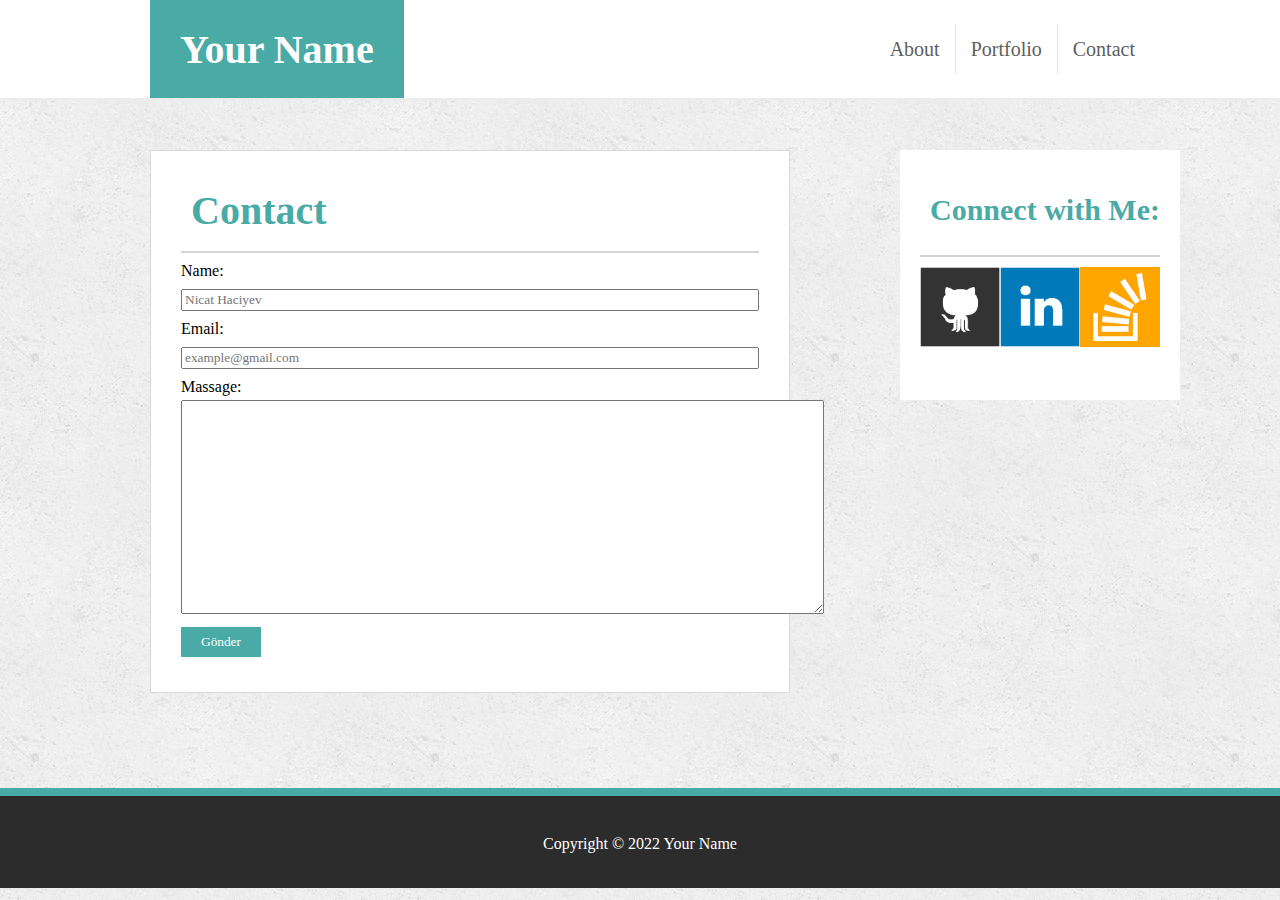
==== contact.html @ 164b6449 "new" ====
<!DOCTYPE html>
<html lang="en">

<head>
    <meta charset="UTF-8">
    <meta http-equiv="X-UA-Compatible" content="IE=edge">
    <meta name="viewport" content="width=device-width, initial-scale=1.0">
    <link rel="stylesheet" href="./src/reset.css">
    <link rel="stylesheet" href="./src/style.css">
    <link rel="stylesheet" href="./src/portfolio.css">
    <link rel="stylesheet" href="./src/contact.css">

    <title>Contact | Me</title>
</head>

<body>
    <header>
        <h1 class="head-name">Your Name</h1>

        <nav class="head-content">
            <ul>
                <li><a href="./index.html">About</a></li>
                <li><a href="./portfolio.html">Portfolio</a></li>
                <li><a href="./contact.html">Contact</a></li>
            </ul>
        </nav>
    </header>

    <main>
        <section class="contact">
            <section class="box4">
                <div class="contact-info">
                    <h2>Contact</h2>
                </div>

                <div>
                    <form>
                        <label for="name"> Name: </label>
                        <input id="name" type="text" placeholder="Nicat Haciyev"  required/>
                        <label for="email"> Email: </label>
                        <input id="email" type="email" placeholder="example@gmail.com" required />
                        <label for="massage"> Massage: </label>
                        <textarea id="Massage" cols="85" rows="10" required></textarea>
                        <input id="button" type="submit" value="Gönder"/>
                    </form>
                </div>
            </section>
            <div id="box2">
                <section class="connect">
                    <h3>Connect with Me: </h3>
                    <div>
                        <nav class="navbar">
                            <a href="#github"> <img src="./src/img/github-128.png" alt="github"></a>
                            <a href="#linkedin"><img src="./src/img/linkedin-128.png" alt="linkedin"></a>
                            <a href="#stack"><img src="./src/img/stackoverflow-128.png" alt="stackoverflow"></a>
                        </nav>
                    </div>
                </section>
            </div>
    
        </section>
    </main>

    <footer>
        Copyright © 2022 Your Name
    </footer>
</body>

</html>
---- src/style.css ----
* {
    box-sizing: border-box;
    font-family: Georgia, 'Times New Roman', Times, serif
}

header {
    height: 100px;
    padding-left: 150px;
    background-color: white;
    font-size: 20px;
    border-bottom: 2px solid rgba(0, 0, 0, 0.075);
    position: fixed;
    top: 0;
    width: 100%;
    z-index: 2;
    display: flex;
    justify-content: space-between;
}

.head-name {
    font-size: 40px;
    font-weight: bold;
    /* padding-left: 50px; */
    background: #4aaaa5;
    border: 30px solid #4aaaa5;
    color: white;
}

.head-content {
    display: flex;
    font-size: 20px;
    margin-right: 130px;
    color: black;
}

.head-content ul {
    display: flex;
    align-items: center;
}

.head-content li {
    padding: 15px;
    display: flex;
    color: darkgray;
}

.head-content li:not(:last-child) {
    border-right: 1px solid rgba(0, 0, 0, 0.103);
}

.head-content a:hover {
    color: #4aaaa5;
}

.head-content a {
    text-decoration: none;
    color: rgb(94, 94, 94);
}

/* Header End */

body {
    background: url("img/concrete_seamless.png");
}

.container {
    display: flex;
    margin-bottom: 35px;
    padding-top: 150px;
    padding-bottom: 30px;
}

.box1 {
    margin-left: 150px;
    background-color: white;
    height: 100%;
    width: 50%;
    border: 1px solid rgba(128, 128, 128, 0.301);
    padding: 30px;
    margin-right: 100px;
    margin-bottom: 30px;
}

.about-h2 {
    padding: 10px;
    border-bottom: 2px solid rgba(0, 0, 0, 0.171);
    padding-bottom: 20px;
    font-size: 40px;
    font-weight: bold;
    color: #4aaaa5;
}

.about-info {
    padding-top: 20px;
    height: 30%;
}

.about-info-content {
    display: flex;
    width: 100%;
    padding-bottom: 20px;
}

.about-info-content img {
    /* margin: 10px 25px 2px 0; */
    /* background-color: blue; */
    display: flex;
    margin-right: 20px;
    padding-bottom: 30px;
    z-index: 1;
    height: 200px;

}

.about-info-content p {
    display: flex;
    font-size: 25px;
    line-height: 1.6;
}

.p2 {
    display: flex;
    font-size: 25px;
    line-height: 1.6;
}

#box2 {
    height: 250px;
    width: 25%;
    padding: 20px;
    background-color: white;
    display: flex;
    margin-left: 10px;
    margin-right: 100px;
}

.connect {
    width: 100%;
}

.connect h3 {
    font-size: 30px;
    font-weight: bold;
    padding-top: 25px;
    padding-left: 10px;
    padding-bottom: 30px;
    border-bottom: 2px solid rgba(0, 0, 0, 0.171);
    color: #4aaaa5
}

.navbar {
    display: flex;
    flex-direction: row;
    justify-content: space-around;
}

.navbar img{
    padding-top: 10px;
    height: 90px;
}

footer {
    background-color: rgb(44, 44, 44);
    border-top: 8px solid #4aaaa5;
    height: 100px;
    clear: both;
    padding-top: 40px;
    text-align: center;
    color: white;
}
---- src/portfolio.css ----
.portfolio{
    display: flex;
    margin-bottom: 35px;
    padding-top: 150px;
    padding-bottom: 30px;
}

.box3{
    margin-left: 150px;
    background-color: white;
    height: 100%;
    width: 50%;
    border: 1px solid rgba(128, 128, 128, 0.301);
    padding: 30px;
    margin-right: 100px;
    margin-bottom: 30px;
}

.box3 h2 {
    padding: 10px;
    border-bottom: 2px solid rgba(0, 0, 0, 0.171);
    padding-bottom: 20px;
    font-size: 40px;
    font-weight: bold;
    color: #4aaaa5;
}

.content{
    margin-top: 20px;
    padding: 20px;
}

.cards{
    display: flex;
    flex-wrap: wrap;
}

.card{
    width: 250px;
    height: 200px;
}

.card-text{
    background-color: #4aaaa5;;
    padding: 20px;
    color: white;
}

.card-img{
    height: 150px;
}

.card-img img{
    width: 100%;
    object-fit: cover;
    height: 100%;
}

.card-title{
    font-size: 18px;
    text-align: center;
}
---- src/contact.css ----
.contact{
    display: flex;
    margin-bottom: 35px;
    padding-top: 150px;
    padding-bottom: 30px;
    
}

.box4{
    margin-left: 150px;
    background-color: white;
    height: 100%;
    width: 50%;
    border: 1px solid rgba(128, 128, 128, 0.301);
    padding: 30px;
    margin-right: 100px;
    margin-bottom: 30px;
}

.box4 h2 {
    padding: 10px;
    border-bottom: 2px solid rgba(0, 0, 0, 0.171);
    padding-bottom: 20px;
    font-size: 40px;
    font-weight: bold;
    color: #4aaaa5;
}
input, label{
    margin-top: 10px;
    margin-bottom: 5px;
    display: flex;
    width: 100%;
}

#Massage{
    padding-top: 50px;
}

#button{
    margin-top: 10px;
    height: 30px;
    width: 80px;
    background-color: #4aaaa5;
    color: white;
    border: 0;
}
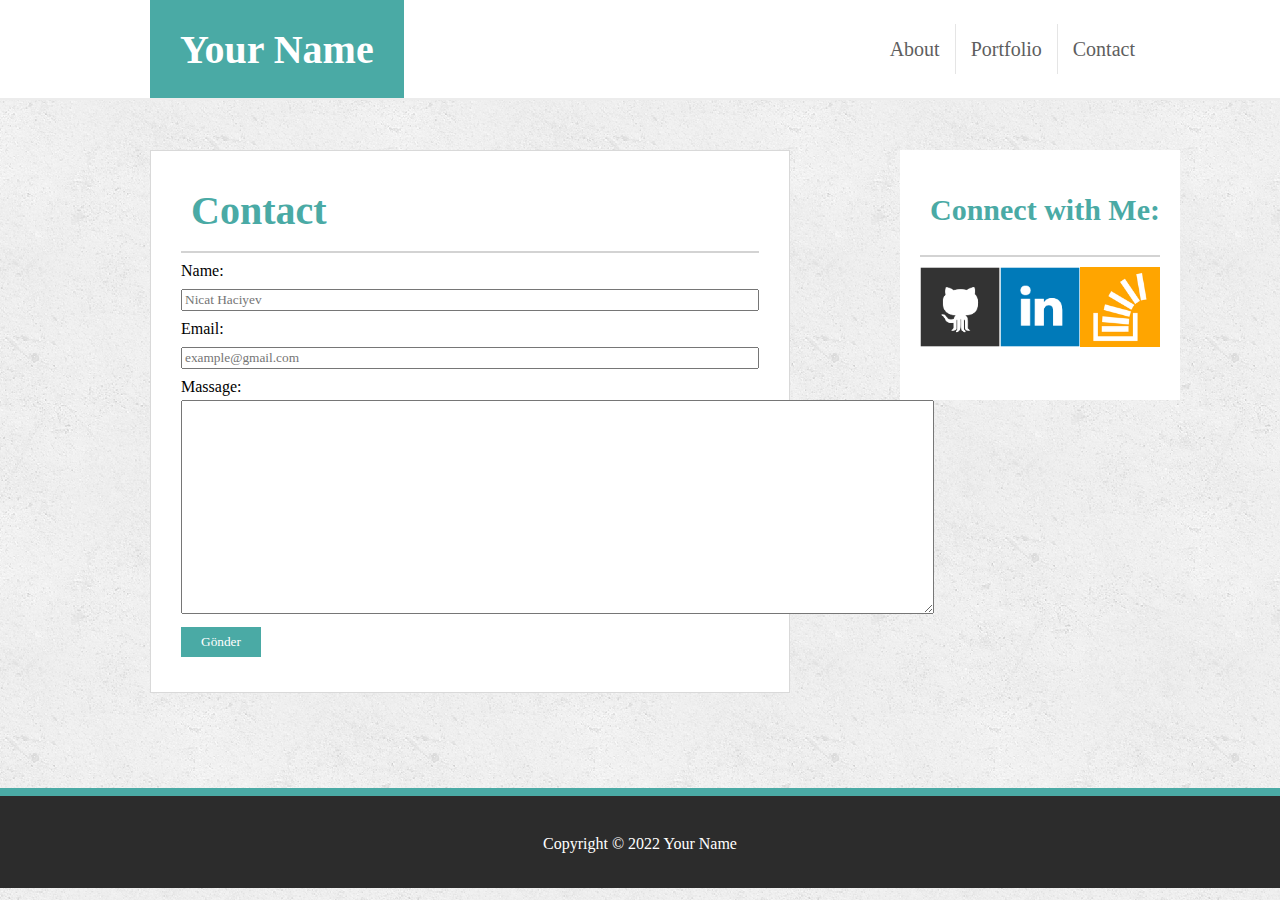
==== commit 2a466b37: "new" ====
--- a/contact.html
+++ b/contact.html
@@ -40,7 +40,7 @@
                         <label for="email"> Email: </label>
                         <input id="email" type="email" placeholder="example@gmail.com" required />
                         <label for="massage"> Massage: </label>
-                        <textarea id="Massage" cols="85" rows="10" required></textarea>
+                        <textarea id="Massage" cols="100" rows="10" required></textarea>
                         <input id="button" type="submit" value="Gönder"/>
                     </form>
                 </div>
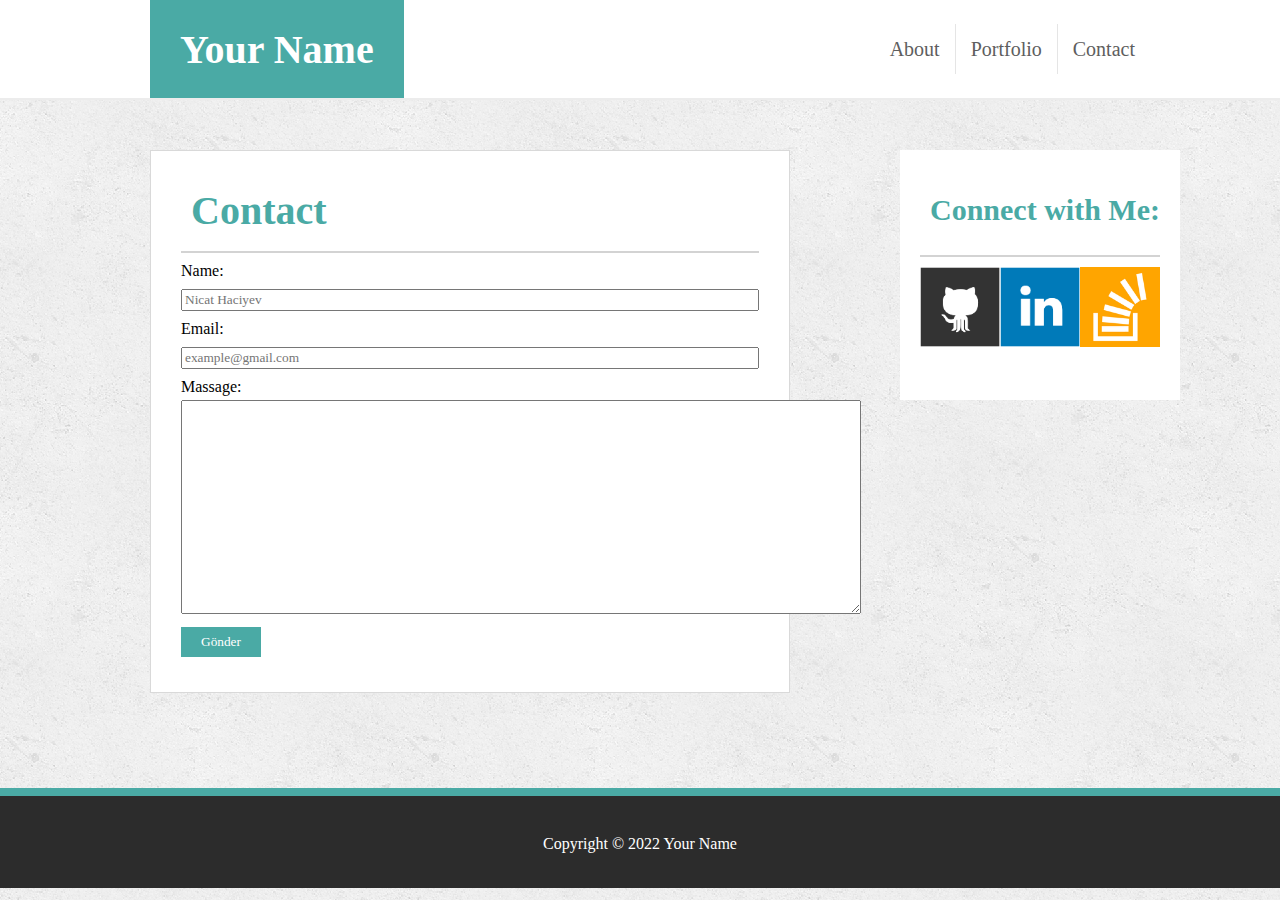
==== commit 83d2f5a5: "Update contact.html" ====
--- a/contact.html
+++ b/contact.html
@@ -40,7 +40,7 @@
                         <label for="email"> Email: </label>
                         <input id="email" type="email" placeholder="example@gmail.com" required />
                         <label for="massage"> Massage: </label>
-                        <textarea id="Massage" cols="100" rows="10" required></textarea>
+                        <textarea id="Massage" cols="90" rows="10" required></textarea>
                         <input id="button" type="submit" value="Gönder"/>
                     </form>
                 </div>
@@ -66,4 +66,4 @@
     </footer>
 </body>
 
-</html>+</html>
